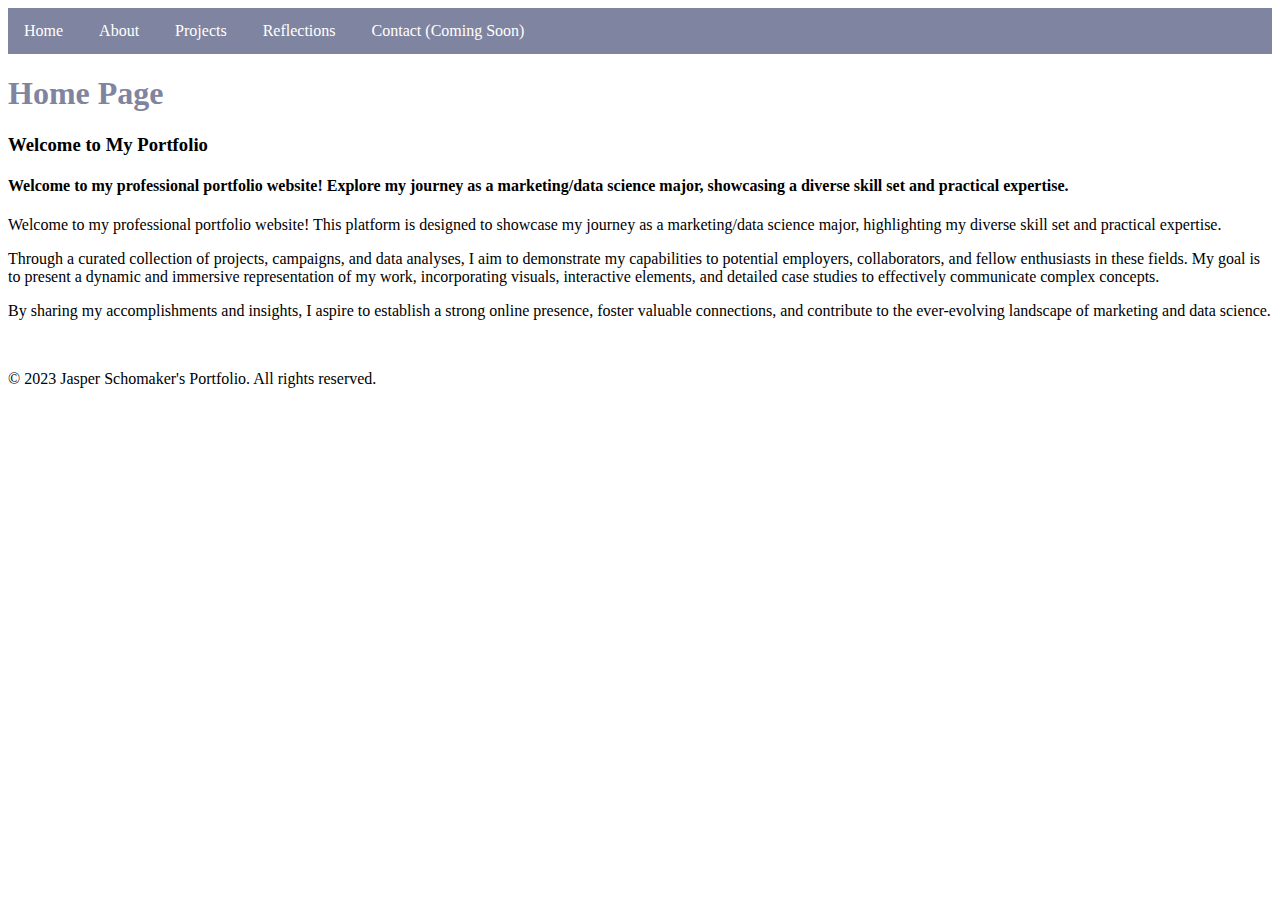
==== islt_7310/index.html @ bfeeaaa9 "Add files via upload" ====
<!--

*****************************************************************************

Title:  Home Page

Author:  Jasper Schomaker

School/Term:  University of Missouri, Columbia, Fall 2023

Developed: September 7, 2023

Updated/Tested:  September 18, 2023; Passed on Brave and Chrome browsers.

******************************************************************************

-->

<!DOCTYPE html>
<html lang="en-US">
<head>
    <meta charset="utf-8">
    <link rel="stylesheet" href="styleSheet1.css">
	<link rel="stylesheet" href="nav1.css">

    <title>Home Page</title>
</head>

<body>
    <nav class="navbar">
        <ul class="nav">
            <li><a href="index.html">Home</a></li>
            <li><a href="about.html">About</a></li>
            <li class="dropdown">
                <a href="projects.html">Projects</a>
                <ul class="submenu">
                    <li><a href="#">Link 1</a></li>
                    <li><a href="#">Link 2</a></li>
                    <li><a href="#">Link 3</a></li>
                </ul>
            </li>
            <li><a href="reflection.html">Reflections</a></li>
            <li><a href="#contact.html">Contact (Coming Soon)</a></li>
        </ul>
    </nav>

    <header>
        <h1>Home Page</h1>
        <h3>Welcome to My Portfolio</h3>
        <h4>Welcome to my professional portfolio website! Explore my journey as a marketing/data science major, showcasing a diverse skill set and practical expertise.</h4>
    </header>
    
    <p>Welcome to my professional portfolio website! This platform is designed to showcase my journey as a marketing/data science major, highlighting my diverse skill set and practical expertise. </p>
    <p>Through a curated collection of projects, campaigns, and data analyses, I aim to demonstrate my capabilities to potential employers, collaborators, and fellow enthusiasts in these fields. My goal is to present a dynamic and immersive representation of my work, incorporating visuals, interactive elements, and detailed case studies to effectively communicate complex concepts. </p>
    <p>By sharing my accomplishments and insights, I aspire to establish a strong online presence, foster valuable connections, and contribute to the ever-evolving landscape of marketing and data science.</p>
    <br>
    <footer>
        <p>&copy; 2023 Jasper Schomaker's Portfolio. All rights reserved.</p>
    </footer>
</body>
</html>
---- islt_7310/styleSheet1.css ----
/* styleSheet1.css */

/* Styling the body element */
/* Styling headings */
h1 {
    color: #7f85a0;
}
---- islt_7310/nav1.css ----
/* Styles for the navbar */
.navbar {
    background-color: #7f85a0;
    overflow: hidden;
}

/* Reset default list styles and remove bullet points */
ul.nav, li {
    list-style: none;
    padding: 0;
    margin: 0;
    display: inline-block;
}

ul.nav a, .dropdown a {
    display: block;
    color: white;
    text-align: center;
    padding: 14px 16px;
    text-decoration: none;
}

/* Hover effect for the navbar links */
ul.nav a:hover, .dropdown:hover a {
    background-color: #555;
    color: white;
}

/* Style for the dropdown container */
li.dropdown {
    display: inline-block;
}

/* Initially hide the submenu */
.dropdown .submenu {
    display: none;
    position: absolute;
    background-color: #333;
    min-width: 160px;
    box-shadow: 0px 8px 16px 0px rgba(0,0,0,0.2);
    z-index: 1;
}

/* Style for submenu items */
.dropdown .submenu li {
    display: block;
}

.dropdown .submenu li a {
    padding: 12px 16px;
    text-decoration: none;
    color: white;
}

/* Hover effect for submenu items */
.dropdown .submenu li a:hover {
    background-color: #555;
}

/* Show the submenu on hover */
.dropdown:hover .submenu {
    display: block;
}
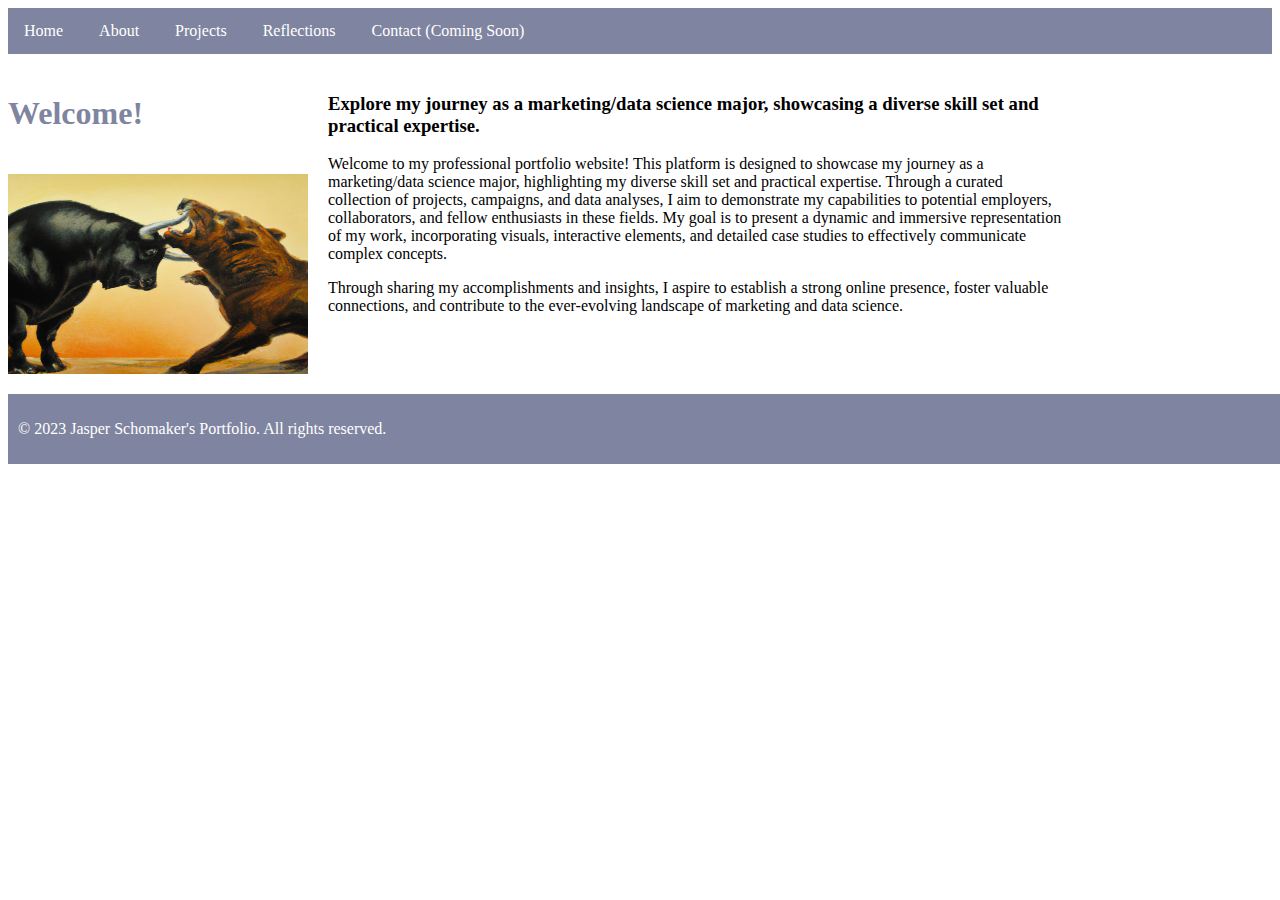
==== commit 82f34645: "Add files via upload" ====
--- a/islt_7310/index.html
+++ b/islt_7310/index.html
@@ -19,14 +19,18 @@
 <!DOCTYPE html>
 <html lang="en-US">
 <head>
+    <title>Home Page</title>
     <meta charset="utf-8">
-    <link rel="stylesheet" href="styleSheet1.css">
+    <meta name="viewport" content="width=device-width, initial-scale=1.0">
+    <link rel="stylesheet" href="style-index.css">
 	<link rel="stylesheet" href="nav1.css">
 
-    <title>Home Page</title>
+    
 </head>
+<body>
 
-<body>
+    <div class="wrapper">
+
     <nav class="navbar">
         <ul class="nav">
             <li><a href="index.html">Home</a></li>
@@ -44,18 +48,31 @@
         </ul>
     </nav>
 
-    <header>
-        <h1>Home Page</h1>
-        <h3>Welcome to My Portfolio</h3>
-        <h4>Welcome to my professional portfolio website! Explore my journey as a marketing/data science major, showcasing a diverse skill set and practical expertise.</h4>
+    <header class="main-head">
+
+        
+        <h1>Welcome!</h1>
+        
     </header>
     
-    <p>Welcome to my professional portfolio website! This platform is designed to showcase my journey as a marketing/data science major, highlighting my diverse skill set and practical expertise. </p>
-    <p>Through a curated collection of projects, campaigns, and data analyses, I aim to demonstrate my capabilities to potential employers, collaborators, and fellow enthusiasts in these fields. My goal is to present a dynamic and immersive representation of my work, incorporating visuals, interactive elements, and detailed case studies to effectively communicate complex concepts. </p>
-    <p>By sharing my accomplishments and insights, I aspire to establish a strong online presence, foster valuable connections, and contribute to the ever-evolving landscape of marketing and data science.</p>
+    <img class= "main-img" src="daliStyleBullBear.png" alt="Bull and Bear" style="width: 300px; height: 200px;">
+
+    <article class="content">
+    <h3>Explore my journey as a marketing/data science major, showcasing a diverse skill set and practical expertise.</h3>
+    <p> Welcome to my professional portfolio website! This platform is designed to showcase my journey as a marketing/data science major, highlighting my diverse skill set and practical expertise.
+    Through a curated collection of projects, campaigns, and data analyses, I aim to demonstrate my capabilities to potential employers, collaborators, and fellow enthusiasts in these fields. My goal is to present a dynamic and immersive representation of my work, incorporating visuals, interactive elements, and detailed case studies to effectively communicate complex concepts.
+    </p>
+    <p>Through sharing my accomplishments and insights, I aspire to establish a strong online presence, foster valuable connections, and contribute to the ever-evolving landscape of marketing and data science.  
+    </p>
+    </article>
+    
+    </body>
+
     <br>
-    <footer>
+
+    <footer class="main-footer">
         <p>&copy; 2023 Jasper Schomaker's Portfolio. All rights reserved.</p>
     </footer>
-</body>
+
+</div>    
 </html>
--- a/islt_7310/style-index.css
+++ b/islt_7310/style-index.css
@@ -0,0 +1,81 @@
+/* styleSheet1.css */
+
+/* Styling the body element */
+/* Styling headings */
+h1 {
+    color: #7f85a0;
+}
+
+.main-head {
+    grid-area: header;
+  }
+.main-img {
+    grid-area: img;
+  }
+  .content {
+    grid-area: content;
+  }
+  .navbar {
+    grid-area: nav;
+  }
+  .side {
+    grid-area: sidebar;
+  }
+  .ad {
+    grid-area: ad;
+  }
+  .main-footer {
+    grid-area: footer;
+  }
+
+  .wrapper {
+    display: grid;
+    gap: 20px;
+    grid-template-areas:
+      "header"
+      "nav"
+      "img"
+      "content"
+      "sidebar"
+      "ad"
+      "footer";
+  }
+
+  @media (min-width: 700px) {
+    .wrapper {
+      grid-template-columns: 1fr 4fr 1fr;
+      grid-template-areas:
+        "nav    nav     nav"
+        "header    content ."
+        "img    content ad"
+        "footer footer  footer";
+    }
+    nav ul {
+      flex-direction: column;
+    }
+  }
+
+/* Mobile layout styles */
+@media (max-width: 699px) {
+    .wrapper {
+        grid-template-columns: 1fr;
+        grid-template-areas:
+            "nav"
+            "header"
+            "img"
+            "content"
+            "sidebar"
+            "ad"
+            "footer";
+    }
+}
+
+/* Style the footer */
+footer {
+    background-color: #7f85a0;
+    color: #fff;
+    padding: 10px;
+    width: 100%;
+}
+
+
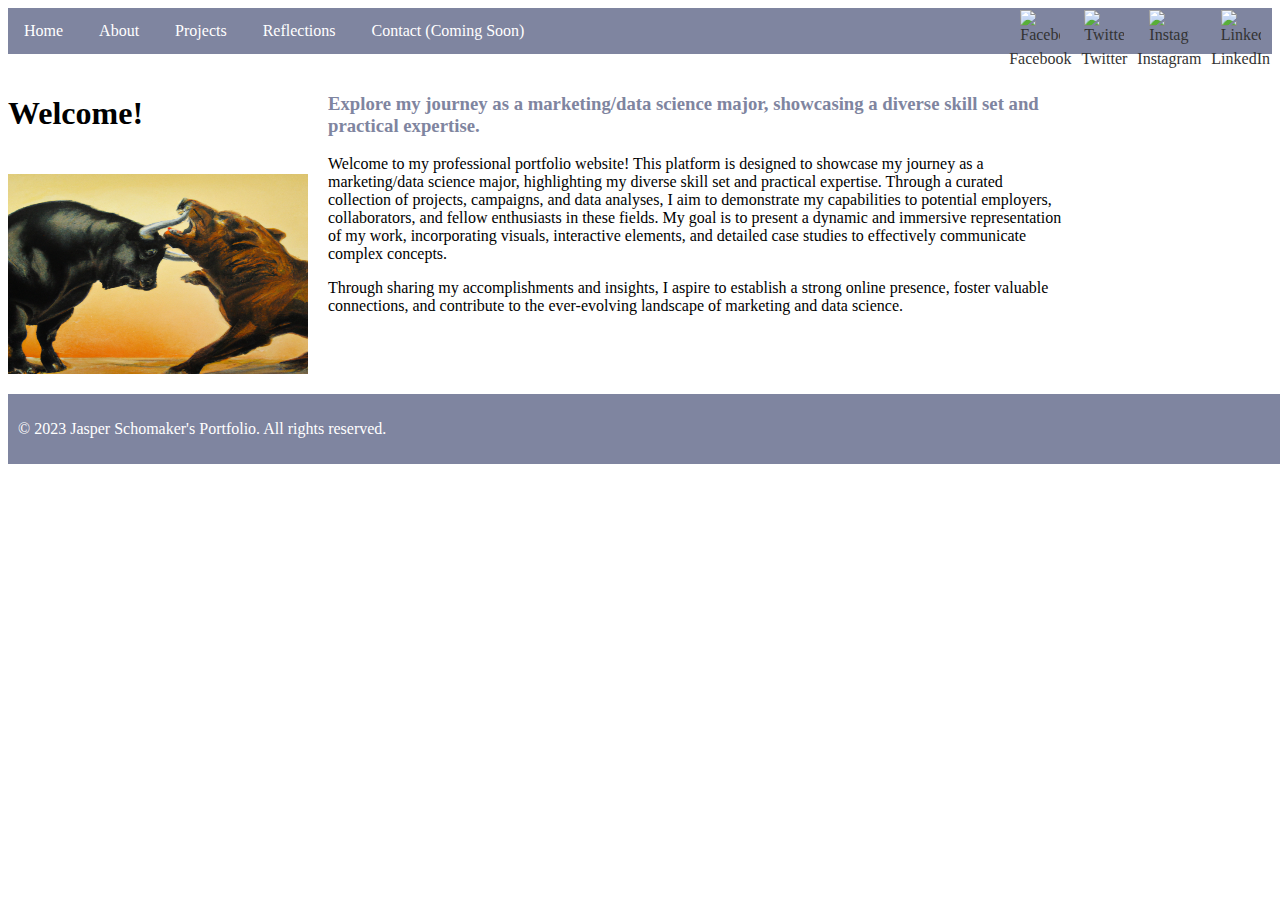
==== commit 95bb9cc7: "Add files via upload" ====
--- a/islt_7310/index.html
+++ b/islt_7310/index.html
@@ -48,6 +48,25 @@
         </ul>
     </nav>
 
+    <div class="social-links">
+        <a href="#" class="social-link">
+            <img src="facebook-icon.png" alt="Facebook">
+            <span>Facebook</span>
+        </a>
+        <a href="#" class="social-link">
+            <img src="twitter-icon.png" alt="Twitter">
+            <span>Twitter</span>
+        </a>
+        <a href="#" class="social-link">
+            <img src="instagram-icon.png" alt="Instagram">
+            <span>Instagram</span>
+        </a>
+        <a href="#" class="social-link">
+            <img src="linkedin-icon.png" alt="LinkedIn">
+            <span>LinkedIn</span>
+        </a>
+    </div>
+
     <header class="main-head">
 
         
--- a/islt_7310/style-index.css
+++ b/islt_7310/style-index.css
@@ -2,7 +2,7 @@
 
 /* Styling the body element */
 /* Styling headings */
-h1 {
+h3 {
     color: #7f85a0;
 }
 
@@ -41,6 +41,30 @@
       "footer";
   }
 
+  /* Style the social media link boxes */
+.social-links {
+  position: absolute;
+  top: 0;
+  right: 0;
+  padding: 10px;
+  display: flex;
+}
+
+.social-link {
+  display: flex;
+  flex-direction: column;
+  align-items: center;
+  text-align: center;
+  margin-left: 10px;
+  text-decoration: none;
+  color: #333; /* Text color for labels */
+}
+
+.social-link img {
+  width: 40px; /* Adjust the icon size as needed */
+  height: 40px;
+}
+
   @media (min-width: 700px) {
     .wrapper {
       grid-template-columns: 1fr 4fr 1fr;
@@ -78,4 +102,14 @@
     width: 100%;
 }
 
+@media screen and (max-width: 768px) {
+  .social-links {
+      position: static; /* Remove absolute positioning for smaller screens */
+      margin-top: 10px; /* Add some spacing */
+      justify-content: flex-end; /* Align links to the bottom */
+  }
 
+  .social-link {
+      margin-left: 5px; /* Reduce margin between links */
+  }
+}
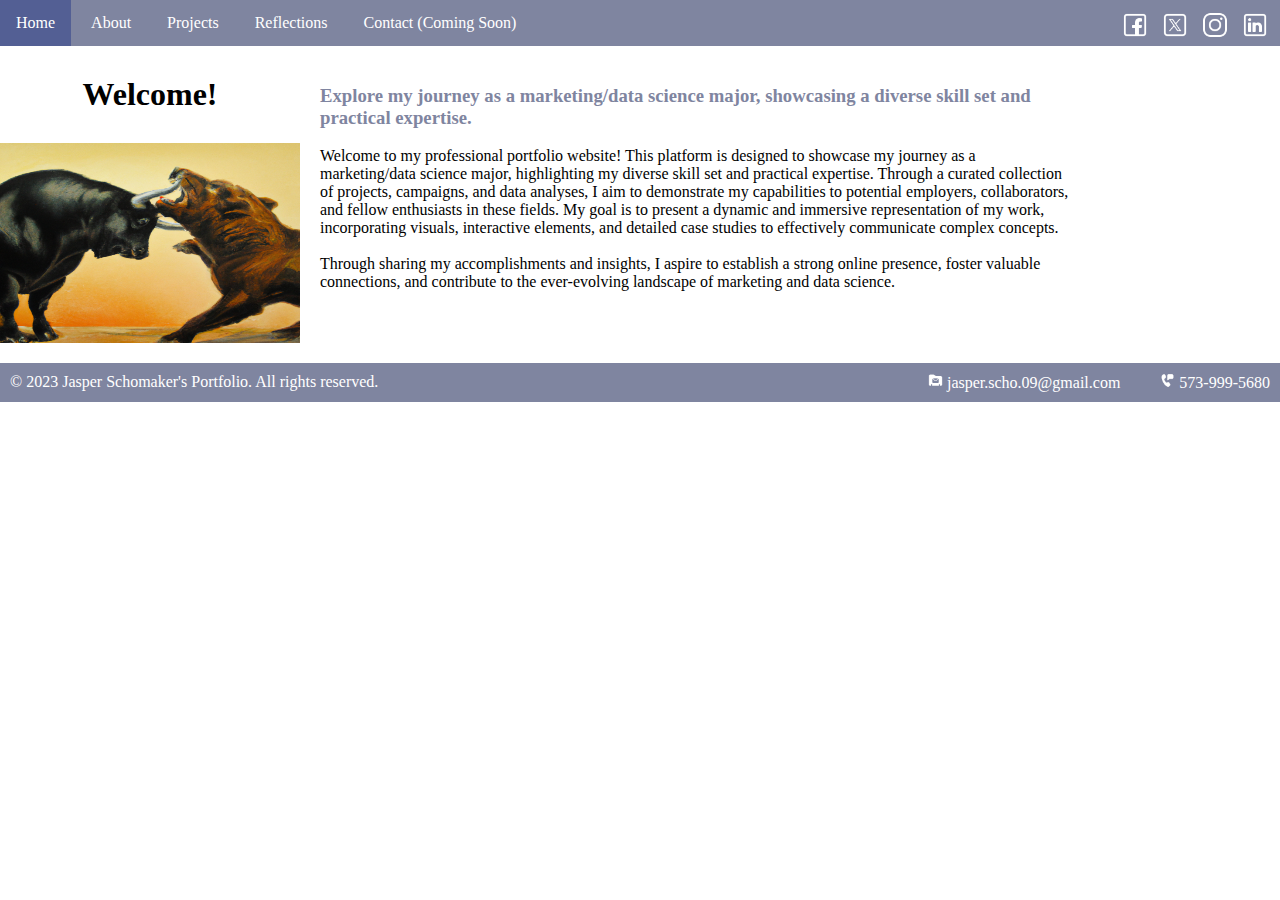
==== commit 7605d18f: "Add files via upload" ====
--- a/islt_7310/index.html
+++ b/islt_7310/index.html
@@ -25,6 +25,8 @@
     <link rel="stylesheet" href="style-index.css">
 	<link rel="stylesheet" href="nav1.css">
 
+    <link rel="icon" href="favicon1.png" type="image/png">
+
     
 </head>
 <body>
@@ -49,22 +51,25 @@
     </nav>
 
     <div class="social-links">
+        <div class="icon2" id="face-icon">
         <a href="#" class="social-link">
-            <img src="facebook-icon.png" alt="Facebook">
-            <span>Facebook</span>
-        </a>
+            <img src="facebookIcon.png" alt="Facebook"> 
+        </a></div>
+
+        <div class="icon2" id="X-icon">
         <a href="#" class="social-link">
-            <img src="twitter-icon.png" alt="Twitter">
-            <span>Twitter</span>
-        </a>
+            <img src="twitterXIcon.png" alt="Twitter">
+        </a></div>
+        
+        <div class="icon2" id="Insta-icon">
         <a href="#" class="social-link">
-            <img src="instagram-icon.png" alt="Instagram">
-            <span>Instagram</span>
-        </a>
+            <img src="instagramIcon.png" alt="Instagram">
+        </a></div>
+
+        <div class="icon2" id="LinkedIn-icon">
         <a href="#" class="social-link">
-            <img src="linkedin-icon.png" alt="LinkedIn">
-            <span>LinkedIn</span>
-        </a>
+            <img src="linkedinIcon.png" alt="LinkedIn">
+        </a></div>
     </div>
 
     <header class="main-head">
@@ -81,6 +86,7 @@
     <p> Welcome to my professional portfolio website! This platform is designed to showcase my journey as a marketing/data science major, highlighting my diverse skill set and practical expertise.
     Through a curated collection of projects, campaigns, and data analyses, I aim to demonstrate my capabilities to potential employers, collaborators, and fellow enthusiasts in these fields. My goal is to present a dynamic and immersive representation of my work, incorporating visuals, interactive elements, and detailed case studies to effectively communicate complex concepts.
     </p>
+    <br>
     <p>Through sharing my accomplishments and insights, I aspire to establish a strong online presence, foster valuable connections, and contribute to the ever-evolving landscape of marketing and data science.  
     </p>
     </article>
@@ -90,7 +96,20 @@
     <br>
 
     <footer class="main-footer">
+
         <p>&copy; 2023 Jasper Schomaker's Portfolio. All rights reserved.</p>
+        <div class="contact-info">
+            <div class="icon" id="email-icon">
+                <img src="emailIcon.png" alt="Email Icon">
+                <span id="email-info">jasper.scho.09@gmail.com</span>
+            </div>
+            <div class="icon" id="phone-icon">
+                <img src="phoneIcon.png" alt="Phone Icon">
+                <span id="phone-info">573-999-5680</span>
+            </div>
+            
+        </div>
+        
     </footer>
 
 </div>    
--- a/islt_7310/style-index.css
+++ b/islt_7310/style-index.css
@@ -1,115 +1,203 @@
-/* styleSheet1.css */
-
-/* Styling the body element */
-/* Styling headings */
+/* Reset some default browser styles */
+body, h1, h2, p {
+  margin: 0;
+  padding: 0;
+}
+
+/* Style the header */
+header {
+  padding: 10px;
+  text-align: center;
+}
+
+/* Center content vertically and horizontally */
+.center-container {
+  display: flex;
+  flex-direction: column;
+  justify-content: center;
+  align-items: center;
+  text-align: center;
+}
+
+/* Style the blockquote */
+blockquote {
+  font-size: 24px;
+  font-style: italic;
+  margin-bottom: 10px; /* Reduce margin */
+}
+
+/* Style the footer */
+footer {
+  background-color: #7f85a0;
+  color: #fff;
+  padding: 10px;
+  width: 100%;
+  margin-top: auto; /* Push the footer to the bottom */
+}
+
+/* Additional styles for specific elements */
 h3 {
-    color: #7f85a0;
-}
-
+  color: #7f85a0;
+}
+
+/* Grid Layout */
 .main-head {
-    grid-area: header;
+  grid-area: header;
+}
+.main-img {
+  grid-area: img;
+}
+.content {
+  grid-area: content;
+}
+.navbar {
+  grid-area: nav;
+}
+.side {
+  grid-area: sidebar;
+}
+.ad {
+  grid-area: ad;
+}
+.main-footer {
+  grid-area: footer;
+}
+
+.wrapper {
+  display: grid;
+  gap: 20px;
+  grid-template-areas:
+    "header"
+    "nav"
+    "img"
+    "content"
+    "sidebar"
+    "ad"
+    "footer";
+}
+
+/* Social Media Link Boxes */
+.social-links {
+  position: absolute;
+  top: 0;
+  right: 0;
+  padding: 10px;
+  display: flex;
+}
+
+.social-link {
+  display: flex;
+  flex-direction: column;
+  align-items: center;
+  text-align: center;
+  margin-left: 10px;
+  text-decoration: none;
+  color: #333; /* Text color for labels */
+}
+
+.social-link img {
+  width: 40px; /* Adjust the icon size as needed */
+  height: 40px;
+}
+
+/* Media Queries for Responsive Design */
+
+/* Tablet and Desktop Layout */
+@media (min-width: 700px) {
+  .wrapper {
+    grid-template-columns: 1fr 4fr 1fr;
+    grid-template-areas:
+      "nav    nav     nav"
+      "header    content ."
+      "img    content ad"
+      "footer footer  footer";
   }
-.main-img {
-    grid-area: img;
+  nav ul {
+    flex-direction: column;
   }
-  .content {
-    grid-area: content;
-  }
-  .navbar {
-    grid-area: nav;
-  }
-  .side {
-    grid-area: sidebar;
-  }
-  .ad {
-    grid-area: ad;
-  }
-  .main-footer {
-    grid-area: footer;
-  }
-
+}
+
+/* Mobile Layout */
+@media (max-width: 699px) {
   .wrapper {
-    display: grid;
-    gap: 20px;
+    grid-template-columns: 1fr;
     grid-template-areas:
+      "nav"
       "header"
-      "nav"
       "img"
       "content"
       "sidebar"
       "ad"
       "footer";
   }
-
-  /* Style the social media link boxes */
-.social-links {
+}
+
+/* Footer Styles */
+footer {
+  background-color: #7f85a0;
+  color: #fff;
+  padding: 10px;
+  width: 100%;
+}
+
+.main-footer {
+  display: flex;
+  justify-content: space-between; /* Aligns content to left and right */
+  background-color: #7f85a0;
+  color: #fff;
+  padding: 10px;
+  width: 100%;
+}
+
+.contact-info {
+  display: flex;
+  align-items: center;
+}
+
+.icon {
+  display: inline-block;
+  margin: 0 20px;
+  position: relative;
+}
+
+.icon img {
+  width: 15px;
+  height: 15px;
+  cursor: pointer;
+}
+
+.icon:hover .contact-info span {
+  display: inline-block;
   position: absolute;
-  top: 0;
-  right: 0;
-  padding: 10px;
-  display: flex;
-}
-
-.social-link {
-  display: flex;
-  flex-direction: column;
-  align-items: center;
-  text-align: center;
-  margin-left: 10px;
-  text-decoration: none;
-  color: #333; /* Text color for labels */
-}
-
-.social-link img {
-  width: 40px; /* Adjust the icon size as needed */
-  height: 40px;
-}
-
-  @media (min-width: 700px) {
-    .wrapper {
-      grid-template-columns: 1fr 4fr 1fr;
-      grid-template-areas:
-        "nav    nav     nav"
-        "header    content ."
-        "img    content ad"
-        "footer footer  footer";
-    }
-    nav ul {
-      flex-direction: column;
-    }
-  }
-
-/* Mobile layout styles */
-@media (max-width: 699px) {
-    .wrapper {
-        grid-template-columns: 1fr;
-        grid-template-areas:
-            "nav"
-            "header"
-            "img"
-            "content"
-            "sidebar"
-            "ad"
-            "footer";
-    }
-}
-
-/* Style the footer */
-footer {
-    background-color: #7f85a0;
-    color: #fff;
-    padding: 10px;
-    width: 100%;
-}
-
-@media screen and (max-width: 768px) {
-  .social-links {
-      position: static; /* Remove absolute positioning for smaller screens */
-      margin-top: 10px; /* Add some spacing */
-      justify-content: flex-end; /* Align links to the bottom */
-  }
-
-  .social-link {
-      margin-left: 5px; /* Reduce margin between links */
-  }
-}
+  background-color: #fff;
+  color: #333;
+  padding: 5px 10px;
+  border-radius: 5px;
+  top: 25px;
+  left: 0;
+  z-index: 1; /* To ensure it appears above other content */
+  box-shadow: 0px 2px 5px rgba(0, 0, 0, 0.2);
+}
+
+.icon img {
+  width: 15px;
+  height: 15px;
+  cursor: pointer;
+  transition: transform 0.2s; /* Add a transition for smooth hover effect */
+}
+
+.icon:hover img {
+  transform: scale(1.3); /* Enlarge the icon slightly on hover */
+}
+
+/* Additional Icon Style for Smaller Screens */
+.icon2 img {
+  width: 30px;
+  height: 30px;
+  cursor: pointer;
+  transition: transform 0.2s; /* Add a transition for smooth hover effect */
+}
+
+.icon2:hover img {
+  transform: scale(1.3); /* Enlarge the icon slightly on hover */
+}
--- a/islt_7310/nav1.css
+++ b/islt_7310/nav1.css
@@ -22,7 +22,7 @@
 
 /* Hover effect for the navbar links */
 ul.nav a:hover, .dropdown:hover a {
-    background-color: #555;
+    background-color: #535f94;
     color: white;
 }
 
@@ -35,9 +35,9 @@
 .dropdown .submenu {
     display: none;
     position: absolute;
-    background-color: #333;
+    
     min-width: 160px;
-    box-shadow: 0px 8px 16px 0px rgba(0,0,0,0.2);
+    
     z-index: 1;
 }
 
@@ -54,7 +54,7 @@
 
 /* Hover effect for submenu items */
 .dropdown .submenu li a:hover {
-    background-color: #555;
+    background-color: #7f85a0;
 }
 
 /* Show the submenu on hover */
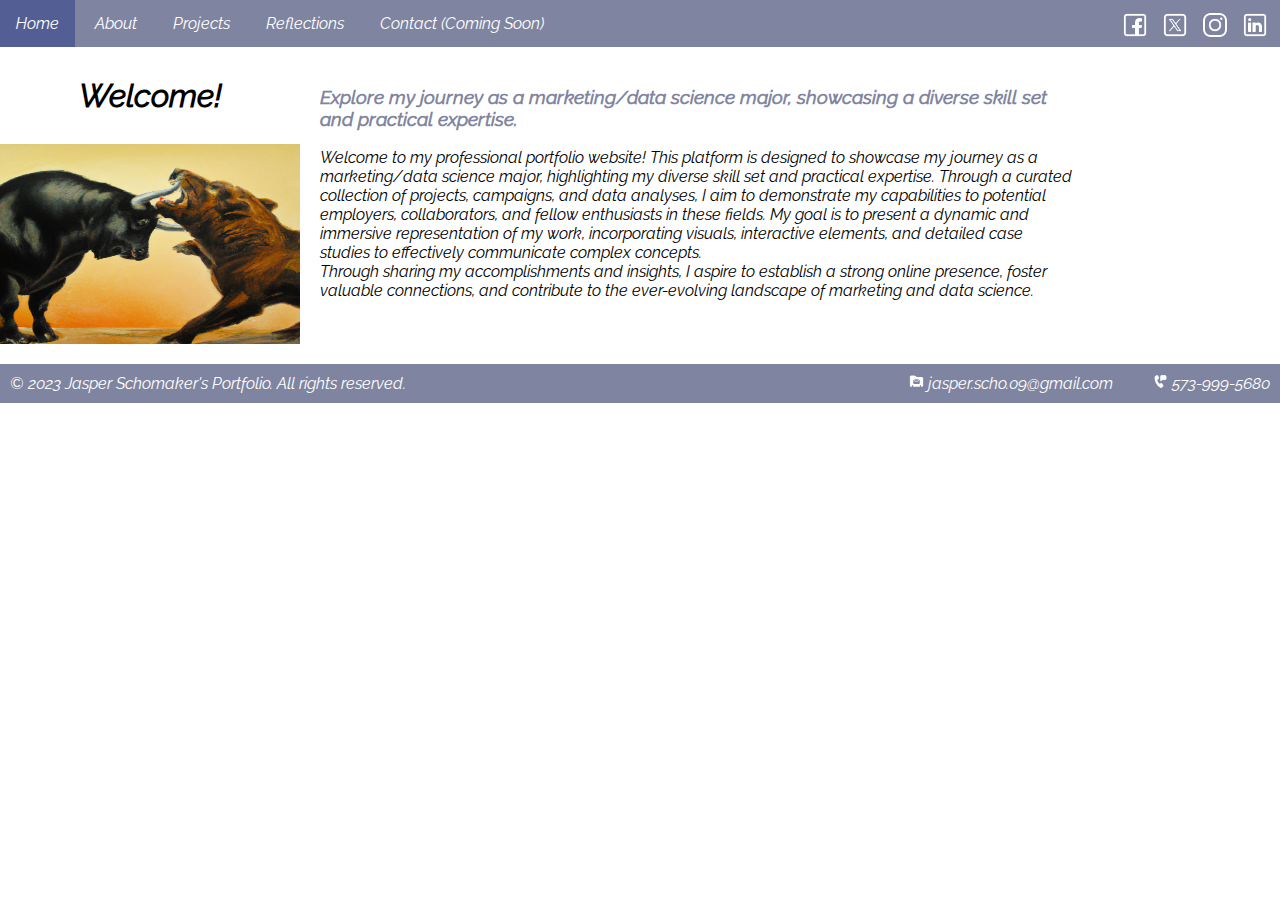
==== commit 077dfad4: "Add files via upload" ====
--- a/islt_7310/index.html
+++ b/islt_7310/index.html
@@ -10,7 +10,7 @@
 
 Developed: September 7, 2023
 
-Updated/Tested:  September 18, 2023; Passed on Brave and Chrome browsers.
+Updated/Tested:  September 28, 2023; Passed on Brave and Chrome browsers.
 
 ******************************************************************************
 
@@ -19,98 +19,85 @@
 <!DOCTYPE html>
 <html lang="en-US">
 <head>
-    <title>Home Page</title>
     <meta charset="utf-8">
     <meta name="viewport" content="width=device-width, initial-scale=1.0">
+    <title>Home Page</title>
     <link rel="stylesheet" href="style-index.css">
-	<link rel="stylesheet" href="nav1.css">
-
-    <link rel="icon" href="favicon1.png" type="image/png">
-
-    
+    <link rel="stylesheet" href="styleSheet1.css">
+    <link rel="stylesheet" href="nav1.css">
+    <link rel="icon" href="Visuals/Images/favicon1.png" type="image/png">
 </head>
 <body>
+    <div class="wrapper">
+        <nav class="navbar">
+            <ul class="nav">
+                <li><a href="index.html">Home</a></li>
+                <li><a href="about.html">About</a></li>
+                <li class="dropdown">
+                    <a href="projects.html">Projects</a>
+                    <ul class="submenu">
+                        <li><a href="#">Link 1</a></li>
+                        <li><a href="#">Link 2</a></li>
+                        <li><a href="#">Link 3</a></li>
+                    </ul>
+                </li>
+                <li><a href="reflection.html">Reflections</a></li>
+                <li><a href="#contact.html">Contact (Coming Soon)</a></li>
+            </ul>
+        </nav>
 
-    <div class="wrapper">
+        <div class="social-links">
+            <div class="icon2" id="face-icon">
+                <a href="#" class="social-link">
+                    <img src="Visuals/Images/facebookIcon.png" alt="Facebook"> 
+                </a>
+            </div>
+            <div class="icon2" id="X-icon">
+                <a href="#" class="social-link">
+                    <img src="Visuals/Images/twitterXIcon.png" alt="Twitter">
+                </a>
+            </div>
+            <div class="icon2" id="Insta-icon">
+                <a href="#" class="social-link">
+                    <img src="Visuals/Images/instagramIcon.png" alt="Instagram">
+                </a>
+            </div>
+            <div class="icon2" id="LinkedIn-icon">
+                <a href="#" class="social-link">
+                    <img src="Visuals/Images/linkedinIcon.png" alt="LinkedIn">
+                </a>
+            </div>
+        </div>
 
-    <nav class="navbar">
-        <ul class="nav">
-            <li><a href="index.html">Home</a></li>
-            <li><a href="about.html">About</a></li>
-            <li class="dropdown">
-                <a href="projects.html">Projects</a>
-                <ul class="submenu">
-                    <li><a href="#">Link 1</a></li>
-                    <li><a href="#">Link 2</a></li>
-                    <li><a href="#">Link 3</a></li>
-                </ul>
-            </li>
-            <li><a href="reflection.html">Reflections</a></li>
-            <li><a href="#contact.html">Contact (Coming Soon)</a></li>
-        </ul>
-    </nav>
+        <header class="main-head">
+            <h1>Welcome!</h1>
+        </header>
+        
+        <img class="main-img" src="Visuals/Images/daliStyleBullBear.png" alt="Bull and Bear" style="width: 300px; height: 200px;">
 
-    <div class="social-links">
-        <div class="icon2" id="face-icon">
-        <a href="#" class="social-link">
-            <img src="facebookIcon.png" alt="Facebook"> 
-        </a></div>
-
-        <div class="icon2" id="X-icon">
-        <a href="#" class="social-link">
-            <img src="twitterXIcon.png" alt="Twitter">
-        </a></div>
-        
-        <div class="icon2" id="Insta-icon">
-        <a href="#" class="social-link">
-            <img src="instagramIcon.png" alt="Instagram">
-        </a></div>
-
-        <div class="icon2" id="LinkedIn-icon">
-        <a href="#" class="social-link">
-            <img src="linkedinIcon.png" alt="LinkedIn">
-        </a></div>
+        <article class="content">
+            <h3>Explore my journey as a marketing/data science major, showcasing a diverse skill set and practical expertise.</h3>
+            <p>Welcome to my professional portfolio website! This platform is designed to showcase my journey as a marketing/data science major, highlighting my diverse skill set and practical expertise.
+            Through a curated collection of projects, campaigns, and data analyses, I aim to demonstrate my capabilities to potential employers, collaborators, and fellow enthusiasts in these fields. My goal is to present a dynamic and immersive representation of my work, incorporating visuals, interactive elements, and detailed case studies to effectively communicate complex concepts.
+            </p>
+            <p>Through sharing my accomplishments and insights, I aspire to establish a strong online presence, foster valuable connections, and contribute to the ever-evolving landscape of marketing and data science.</p>
+        </article>
+    
     </div>
 
-    <header class="main-head">
-
-        
-        <h1>Welcome!</h1>
-        
-    </header>
-    
-    <img class= "main-img" src="daliStyleBullBear.png" alt="Bull and Bear" style="width: 300px; height: 200px;">
-
-    <article class="content">
-    <h3>Explore my journey as a marketing/data science major, showcasing a diverse skill set and practical expertise.</h3>
-    <p> Welcome to my professional portfolio website! This platform is designed to showcase my journey as a marketing/data science major, highlighting my diverse skill set and practical expertise.
-    Through a curated collection of projects, campaigns, and data analyses, I aim to demonstrate my capabilities to potential employers, collaborators, and fellow enthusiasts in these fields. My goal is to present a dynamic and immersive representation of my work, incorporating visuals, interactive elements, and detailed case studies to effectively communicate complex concepts.
-    </p>
-    <br>
-    <p>Through sharing my accomplishments and insights, I aspire to establish a strong online presence, foster valuable connections, and contribute to the ever-evolving landscape of marketing and data science.  
-    </p>
-    </article>
-    
-    </body>
-
-    <br>
-
     <footer class="main-footer">
-
         <p>&copy; 2023 Jasper Schomaker's Portfolio. All rights reserved.</p>
         <div class="contact-info">
             <div class="icon" id="email-icon">
-                <img src="emailIcon.png" alt="Email Icon">
+                <img src="Visuals/Images/emailIcon.png" alt="Email Icon">
                 <span id="email-info">jasper.scho.09@gmail.com</span>
             </div>
             <div class="icon" id="phone-icon">
-                <img src="phoneIcon.png" alt="Phone Icon">
+                <img src="Visuals/Images/phoneIcon.png" alt="Phone Icon">
                 <span id="phone-info">573-999-5680</span>
             </div>
-            
         </div>
-        
     </footer>
+</body>
+</html>
 
-</div>    
-</html>
--- a/islt_7310/styleSheet1.css
+++ b/islt_7310/styleSheet1.css
@@ -0,0 +1,21 @@
+/* styleSheet1.css */
+/* Print Query and Font Development */
+
+@font-face {
+  font-family: 'CustomFont';
+  src: url('Visuals/Fonts/Raleway/Raleway-Italic-VariableFont_wght.ttf') format('woff2'),
+       url('Visuals/Fonts/Raleway/Raleway-VariableFont_wght.ttf') format('woff');
+  /* You can add additional font formats and sources here if needed */
+  font-weight: normal; /* Specify the font weight */
+  font-style: normal; /* Specify the font style (e.g., italic) */
+}
+
+/* Now you can apply the custom font to specific elements */
+body {
+  font-family: 'CustomFont', sans-serif;
+}
+
+h1 {
+  font-family: 'CustomFont', serif;
+  font-style: italic; /* Specify the font style for h1 as italic */
+}
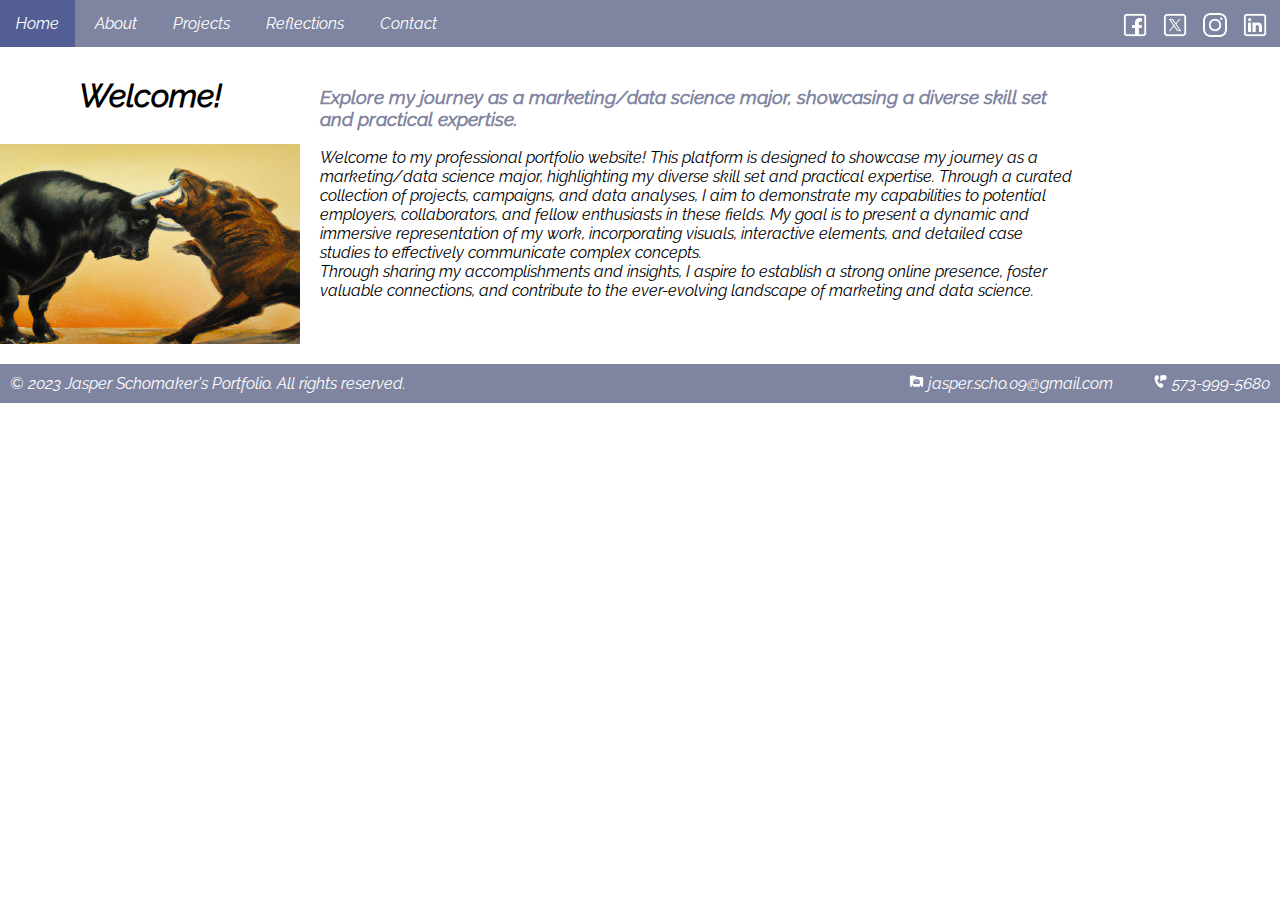
==== commit e0d117d6: "Add files via upload" ====
--- a/islt_7310/index.html
+++ b/islt_7310/index.html
@@ -10,7 +10,7 @@
 
 Developed: September 7, 2023
 
-Updated/Tested:  September 28, 2023; Passed on Brave and Chrome browsers.
+Updated/Tested:  October 8, 2023; Passed on Brave and Chrome browsers.
 
 ******************************************************************************
 
@@ -36,13 +36,13 @@
                 <li class="dropdown">
                     <a href="projects.html">Projects</a>
                     <ul class="submenu">
-                        <li><a href="#">Link 1</a></li>
-                        <li><a href="#">Link 2</a></li>
-                        <li><a href="#">Link 3</a></li>
+                    <li><a href="project1.html">True North</a></li>
+                    <li><a href="project2.html">Food and Family</a></li>
+                    <li><a href="project3.html">Total Lending Concepts</a></li>
                     </ul>
                 </li>
                 <li><a href="reflection.html">Reflections</a></li>
-                <li><a href="#contact.html">Contact (Coming Soon)</a></li>
+                <li><a href="contact.html">Contact</a></li>
             </ul>
         </nav>
 
--- a/islt_7310/styleSheet1.css
+++ b/islt_7310/styleSheet1.css
@@ -5,12 +5,10 @@
   font-family: 'CustomFont';
   src: url('Visuals/Fonts/Raleway/Raleway-Italic-VariableFont_wght.ttf') format('woff2'),
        url('Visuals/Fonts/Raleway/Raleway-VariableFont_wght.ttf') format('woff');
-  /* You can add additional font formats and sources here if needed */
   font-weight: normal; /* Specify the font weight */
   font-style: normal; /* Specify the font style (e.g., italic) */
 }
 
-/* Now you can apply the custom font to specific elements */
 body {
   font-family: 'CustomFont', sans-serif;
 }
@@ -19,3 +17,25 @@
   font-family: 'CustomFont', serif;
   font-style: italic; /* Specify the font style for h1 as italic */
 }
+
+@media print {
+  /* Set the font color to black for all elements */
+  body, h1, p, ul, ol, blockquote, .main-footer {
+    color: black !important;
+  }
+
+  /* Set a serif font for all elements */
+  body, h1, p, ul, ol, blockquote, .main-footer {
+    font-family: serif !important;
+  }
+
+  /* Apply the custom font to the h1 element */
+  h1 {
+    font-family: 'CustomFont', serif !important;
+  }
+
+  /* Adjust the printable margins to be 1" on all sides */
+  @page {
+    margin: 1in;
+  }
+}
